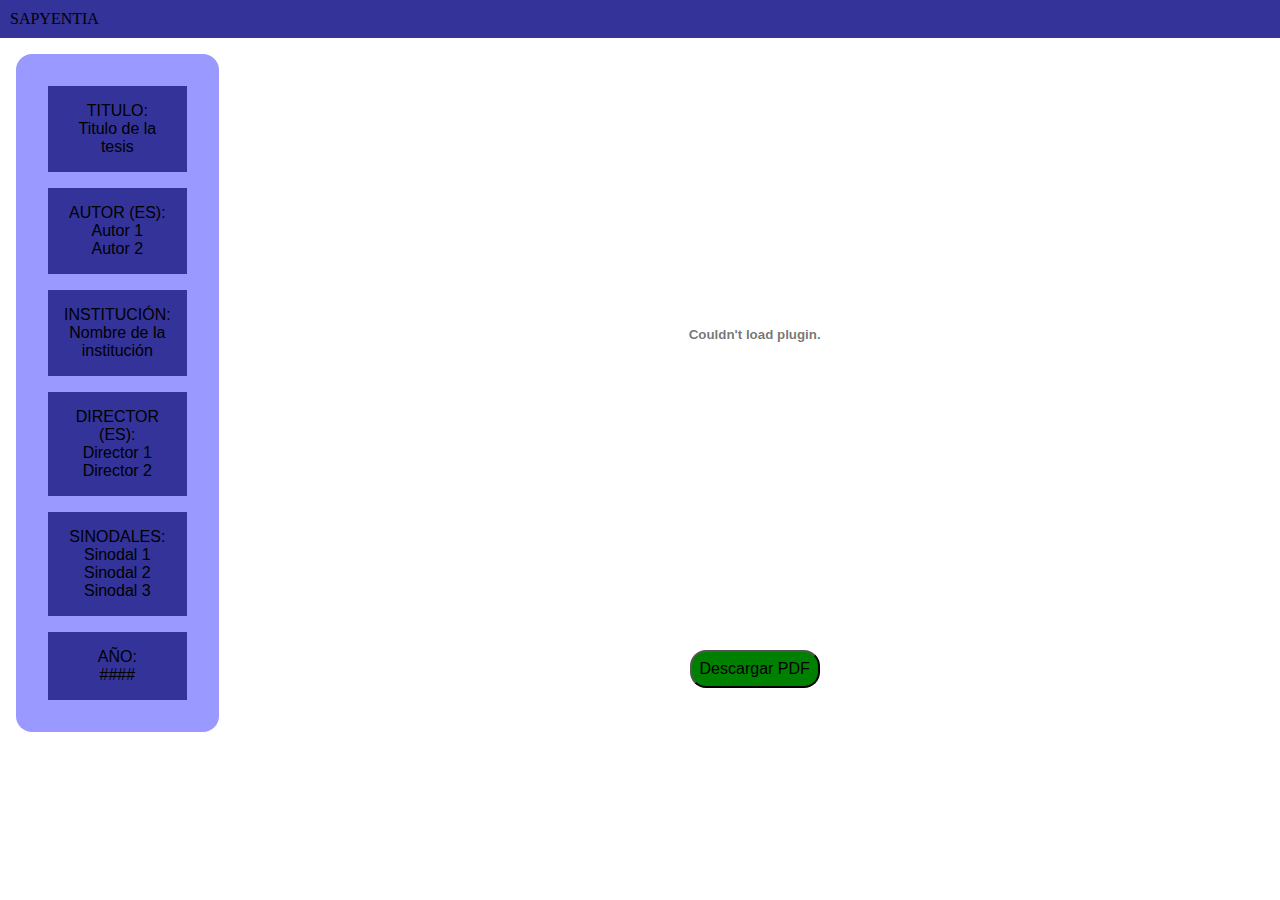
==== src/main/webapp/alumnos/consultaDeTesis.html @ 984acfcf "[ADD] Versión 1. Pantalla, consulta de tesis." ====
<!DOCTYPE html>
<html>
    <head>
        <title>Colsulta de tesis | SAPYENTIA</title>
        <meta charset="UTF-8">
        <meta name="viewport" content="width=device-width, initial-scale=1.0">
        <link rel="shortcut icon" href="../recursos/ico/monogramaSAPYENTIA.ico" type="image/x-icon" />
        <link rel="stylesheet" href="../recursos/css/estiloConsulta.css" />
    </head>
    
    <body>
        <nav>
            <header>SAPYENTIA</header>
        </nav>
        
        <div class="contenedor">
            <div  id="informacionMetadatos">
                <div class="metadatos" id="titulo">
                        <p>TITULO:</p>
                        <p>Titulo de la tesis</p>
                </div>
                
                <div class="metadatos" id="autor">
                        <p>AUTOR (ES):</p>
                        <p>Autor 1</p>
                        <p>Autor 2</p>
                </div>
            
                <div class="metadatos" id="institucion">
                        <p>INSTITUCIÓN:</p>
                        <p>Nombre de la institución</p>
                    
                </div>
            
                <div class="metadatos" id="director">
                        <p>DIRECTOR (ES):</p>
                        <p>Director 1</p>
                        <p>Director 2</p>
                </div>
            
                <div class="metadatos" id="sinodal">
                        <p>SINODALES:</p>
                        <p>Sinodal 1</p>
                        <p>Sinodal 2</p>
                        <p>Sinodal 3</p>
                </div>
            
                <div class="metadatos" id="anio">
                        <p>AÑO:</p>
                        <p>####</p>
                </div>
            </div>
            
            <div id="visorpdf">
                <object type="application/pdf"
                    data="https://archivo.ucr.ac.cr/docum/tesis2.pdf"
                ></object>
                <button type="button">Descargar PDF</button>
            </div>
        </div>
    </body>
</html>
---- src/main/webapp/recursos/css/estiloConsulta.css ----
:root{
    /*VARIABLES*/
    /*Colores*/
    --color-fondo: #9999ff;
    --color-primario: #333399;
    /*Fuentes primarias*/
    --fuente-primaria: 'Raleway';
    --fuente-primaria-alt1: Verdana;
    --fuente-primaria-alt2: sans-serif;
    /*Fuentes secundarias*/
    --fuente-secundaria: 'Segoe UI';
    --fuente-secundaria-alt1: Arial;
    --fuente-secundaria-alt2: sans-serif;
}

*{
    margin: 0;
    padding: 0;
    box-sizing: border-box;   
}

nav{
    display: flex;
    padding: 10px;
    background-color: var(--color-primario);
    
}

#informacionMetadatos{
    background-color: var(--color-fondo);
    border-radius: 1rem;
    padding: 1rem;
    font-family: var(--fuente-primaria), var(--fuente-primaria-alt1), var(--fuente-primaria-alt2);
    ;
}

.metadatos {
    background-color: var(--color-primario);
    padding: 1rem;
    margin: 1rem;
    text-align: center;
}

.contenedor{
    display: flex;
    margin: 1rem;
}

.descarga{
    background-color: red;
    align-content: center;
}

#visorpdf{
    margin-left: 1rem;
    margin-right: 1rem;
    text-align: center;
}

#visorpdf object{
    width: 65rem;
    height: 35rem;
    margin-bottom: 2rem; 
}

#visorpdf button{
    padding: 0.5rem;
    justify-content: center;
    background-color: green;
    font-size: 1rem;
    font-family: var(--fuente-primaria), var(--fuente-primaria-alt1), var(--fuente-primaria-alt2);
    border-radius: 1rem;
}
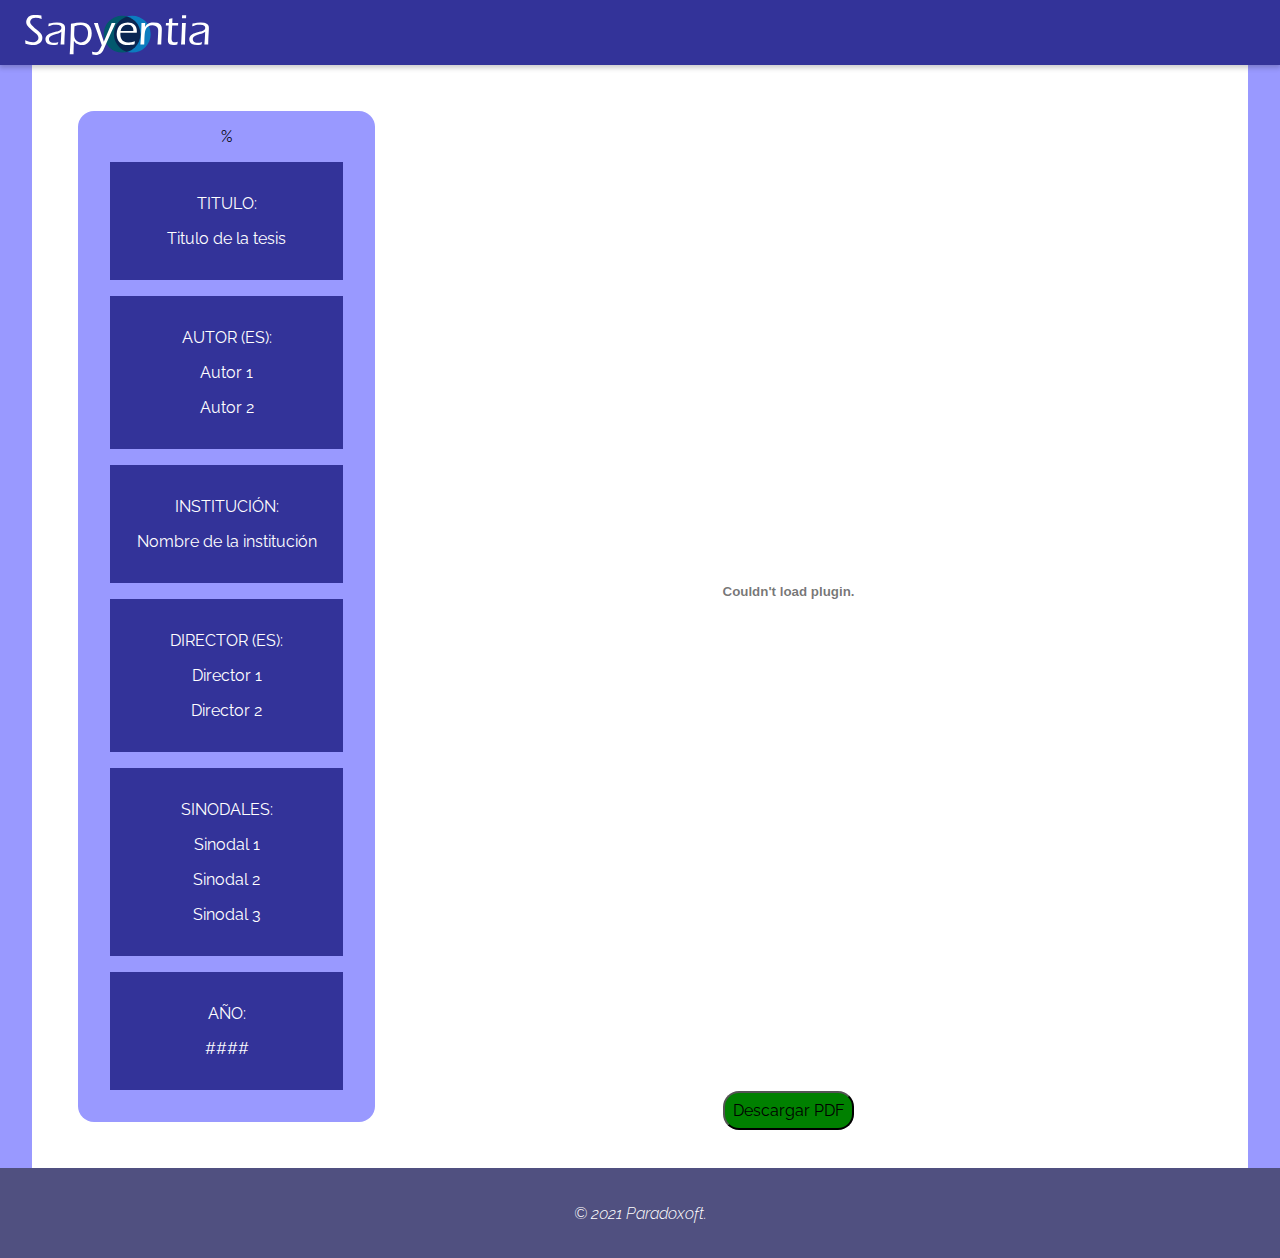
==== commit b79947ad: "Cambios en busquedas y en consultar los tts" ====
--- a/src/main/webapp/alumnos/consultaDeTesis.html
+++ b/src/main/webapp/alumnos/consultaDeTesis.html
@@ -1,62 +1,72 @@
 <!DOCTYPE html>
 <html>
     <head>
-        <title>Colsulta de tesis | SAPYENTIA</title>
+        <title>Consulta de tesis | SAPYENTIA</title>
         <meta charset="UTF-8">
         <meta name="viewport" content="width=device-width, initial-scale=1.0">
         <link rel="shortcut icon" href="../recursos/ico/monogramaSAPYENTIA.ico" type="image/x-icon" />
-        <link rel="stylesheet" href="../recursos/css/estiloConsulta.css" />
+        <link rel="stylesheet" href="../recursos/css/estiloConsultas.css" />
     </head>
     
-    <body>
-        <nav>
-            <header>SAPYENTIA</header>
-        </nav>
-        
-        <div class="contenedor">
-            <div  id="informacionMetadatos">
-                <div class="metadatos" id="titulo">
-                        <p>TITULO:</p>
-                        <p>Titulo de la tesis</p>
+    <body>  
+          <header>
+            <nav>
+                <a href="../index.html"><img src="../recursos/svg/logoSAPYENTIA.svg" alt="Ir a página de inicio" title="Ir a página de inicio" id="logoSAPYENTIA" /></a>
+            </nav>
+        </header>
+        <div id="cuerpo">
+            <main>
+            <div class="contenedor">
+                <div  id="informacionMetadatos">
+                    %
+                    <div class="metadatos" id="titulo">
+                            <p>TITULO:</p>
+                            <p>Titulo de la tesis</p>
+                    </div>
+
+                    <div class="metadatos" id="autor">
+                            <p>AUTOR (ES):</p>
+                            <p>Autor 1</p>
+                            <p>Autor 2</p>
+                    </div>
+
+                    <div class="metadatos" id="institucion">
+                            <p>INSTITUCIÓN:</p>
+                            <p>Nombre de la institución</p>
+
+                    </div>
+
+                    <div class="metadatos" id="director">
+                            <p>DIRECTOR (ES):</p>
+                            <p>Director 1</p>
+                            <p>Director 2</p>
+                    </div>
+
+                    <div class="metadatos" id="sinodal">
+                            <p>SINODALES:</p>
+                            <p>Sinodal 1</p>
+                            <p>Sinodal 2</p>
+                            <p>Sinodal 3</p>
+                    </div>
+
+                    <div class="metadatos" id="anio">
+                            <p>AÑO:</p>
+                            <p>####</p>
+                    </div>
                 </div>
-                
-                <div class="metadatos" id="autor">
-                        <p>AUTOR (ES):</p>
-                        <p>Autor 1</p>
-                        <p>Autor 2</p>
-                </div>
-            
-                <div class="metadatos" id="institucion">
-                        <p>INSTITUCIÓN:</p>
-                        <p>Nombre de la institución</p>
-                    
-                </div>
-            
-                <div class="metadatos" id="director">
-                        <p>DIRECTOR (ES):</p>
-                        <p>Director 1</p>
-                        <p>Director 2</p>
-                </div>
-            
-                <div class="metadatos" id="sinodal">
-                        <p>SINODALES:</p>
-                        <p>Sinodal 1</p>
-                        <p>Sinodal 2</p>
-                        <p>Sinodal 3</p>
-                </div>
-            
-                <div class="metadatos" id="anio">
-                        <p>AÑO:</p>
-                        <p>####</p>
+
+                <div id="visorpdf">
+                    <object type="application/pdf"
+                        data="https://archivo.ucr.ac.cr/docum/tesis2.pdf"
+                    ></object>
+                    <button type="button">Descargar PDF</button>
                 </div>
             </div>
-            
-            <div id="visorpdf">
-                <object type="application/pdf"
-                    data="https://archivo.ucr.ac.cr/docum/tesis2.pdf"
-                ></object>
-                <button type="button">Descargar PDF</button>
-            </div>
-        </div>
+            </main>
+        </div>       
+        
+        <footer>
+            <p>© 2021 Paradoxoft.</p>
+        </footer>
     </body>
 </html>
--- a/src/main/webapp/recursos/css/estiloConsultas.css
+++ b/src/main/webapp/recursos/css/estiloConsultas.css
@@ -0,0 +1,74 @@
+@import url("estilosPrincipales.css");
+
+#cuerpo{
+    /*Display*/
+    justify-content: space-around;
+    align-items: stretch;
+}
+
+.button {
+  background-color:  var(--color-primario);
+  border: none;
+  color: white;
+  padding: 30px 80px;
+  text-decoration: none;
+  margin: 4px 2px;
+  cursor: pointer;
+}
+main{
+    /*Caja*/
+    width: 95%;
+    padding: 30px;
+    box-sizing: border-box;
+    /*Colores*/
+    background-color: white;
+}
+
+#informacionMetadatos{
+    background-color: var(--color-fondo);
+    border-radius: 1rem;
+    padding: 1rem;
+    font-family: var(--fuente-primaria), var(--fuente-primaria-alt1), var(--fuente-primaria-alt2);
+    width: 25%;
+}
+
+.metadatos {
+    background-color: var(--color-primario);
+    padding: 1rem;
+    margin: 1rem;
+    text-align: center;
+    color: white;
+}
+
+.contenedor{
+    display: flex;
+    margin: 1rem;
+    text-align: center;
+}
+
+.descarga{
+    background-color: red;
+    align-content: center;
+}
+
+#visorpdf{
+             width: 75%;
+    margin-left: 1rem;
+    margin-right: 1rem;
+    text-align: center;
+}
+
+#visorpdf object{
+    width: 100%;
+    height: 95%;
+    margin-bottom: 1rem; 
+}
+
+#visorpdf button{
+    padding: 0.5rem;
+    justify-content: center;
+    background-color: green;
+    font-size: 1rem;
+    font-family: var(--fuente-primaria), var(--fuente-primaria-alt1), var(--fuente-primaria-alt2);
+    border-radius: 1rem;
+}
